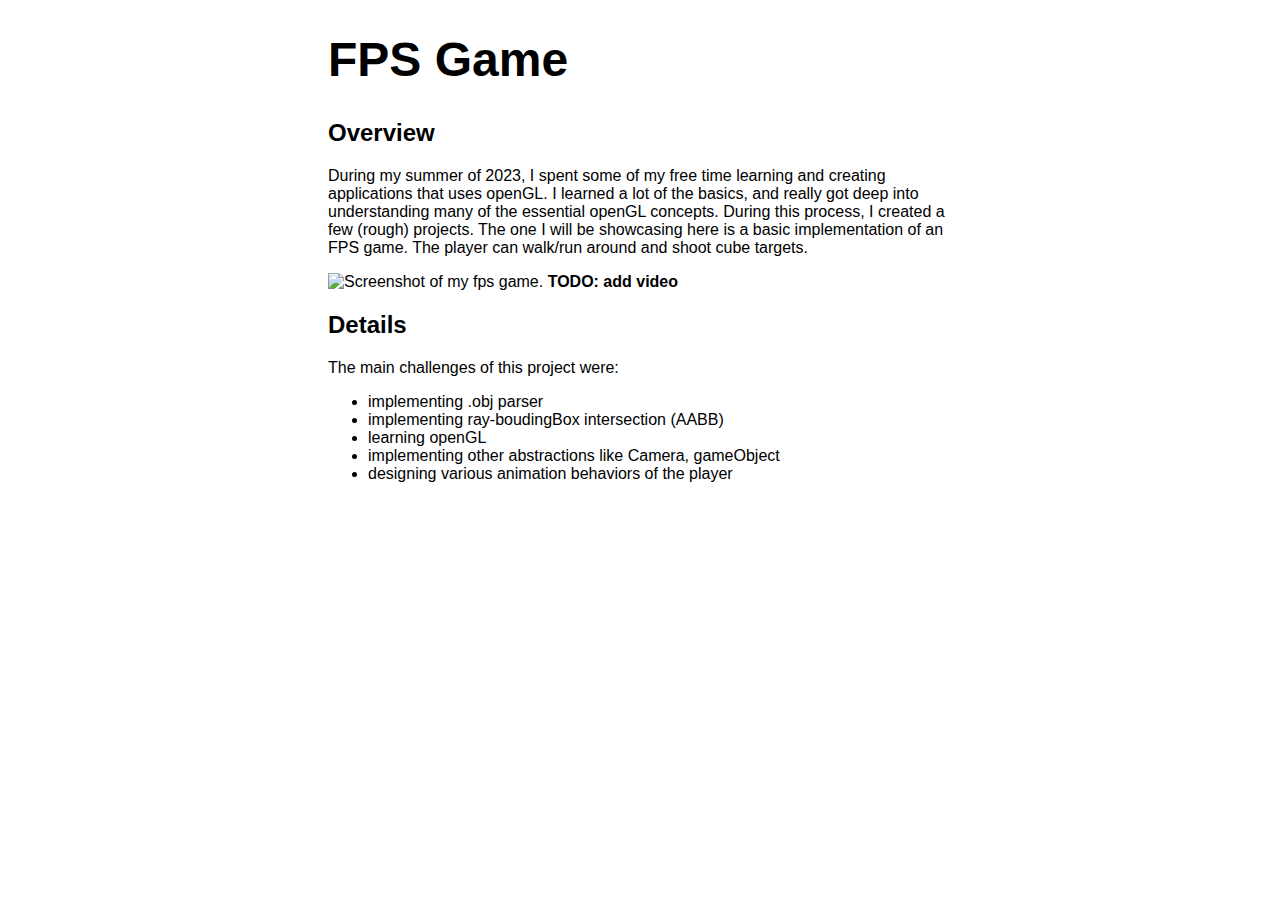
==== src/fps/fps.html @ 58d9d498 "fps game documentation added." ====
<!DOCTYPE html>
<html lang="en">
<head>
    <meta charset="UTF-8">
    <meta name="viewport" content="width=device-width, initial-scale=1.0">
    <title>fps game</title>
    <link rel="stylesheet" href="fps.css">
</head>
<body>
    <h1>FPS Game</h1>
    <h2>Overview</h2>
    <p>
        During my summer of 2023, I spent some of my free time learning and creating applications that uses openGL.
        I learned a lot of the basics, and really got deep into understanding many of the essential openGL concepts.
        During this process, I created a few (rough) projects.
        The one I will be showcasing here is a basic implementation of an FPS game. 
        The player can walk/run around and shoot cube targets.
    </p>
    <img src="./res/game_overview.png" alt="Screenshot of my fps game." width="100%">
    <b>TODO: add video</b>

    <h2>Details</h2>
    <p>
        The main challenges of this project were:
        <ul>
            <li>implementing .obj parser</li>
            <li>implementing ray-boudingBox intersection (AABB)</li>
            <li>learning openGL</li>
            <li>implementing other abstractions like Camera, gameObject</li>
            <li>designing various animation behaviors of the player</li>
        </ul>
    </p>
    
</body>
</html>
---- src/fps/fps.css ----
body {
    font-family: 'Helvetica', 'Arial', sans-serif;
    background-color: white;

    padding-left: 25%;
    padding-right: 25%;
}

h1 {
    font-size: 3rem;
}
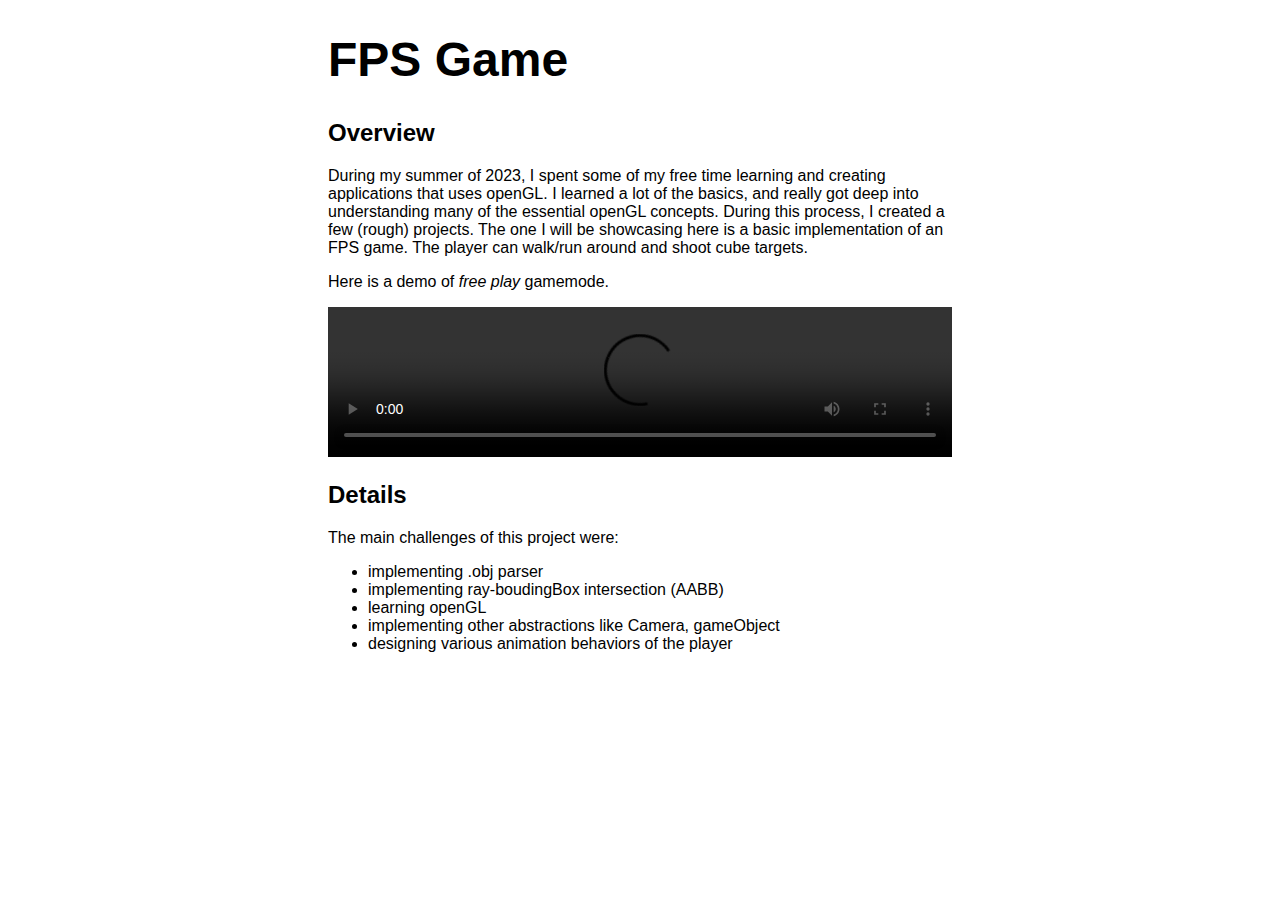
==== commit 5202ffd7: "Added demo videos" ====
--- a/src/fps/fps.html
+++ b/src/fps/fps.html
@@ -16,8 +16,14 @@
         The one I will be showcasing here is a basic implementation of an FPS game. 
         The player can walk/run around and shoot cube targets.
     </p>
-    <img src="./res/game_overview.png" alt="Screenshot of my fps game." width="100%">
-    <b>TODO: add video</b>
+    <!--<img src="./res/game_overview.png" alt="Screenshot of my fps game." width="100%" >-->
+    <p>
+        Here is a demo of <i>free play</i> gamemode.
+    </p>
+    <video width="100%" controls>
+        <source src="./res/freeplay-demo.mkv" type="video/mp4">
+        Video could not be loaded.
+    </video>
 
     <h2>Details</h2>
     <p>
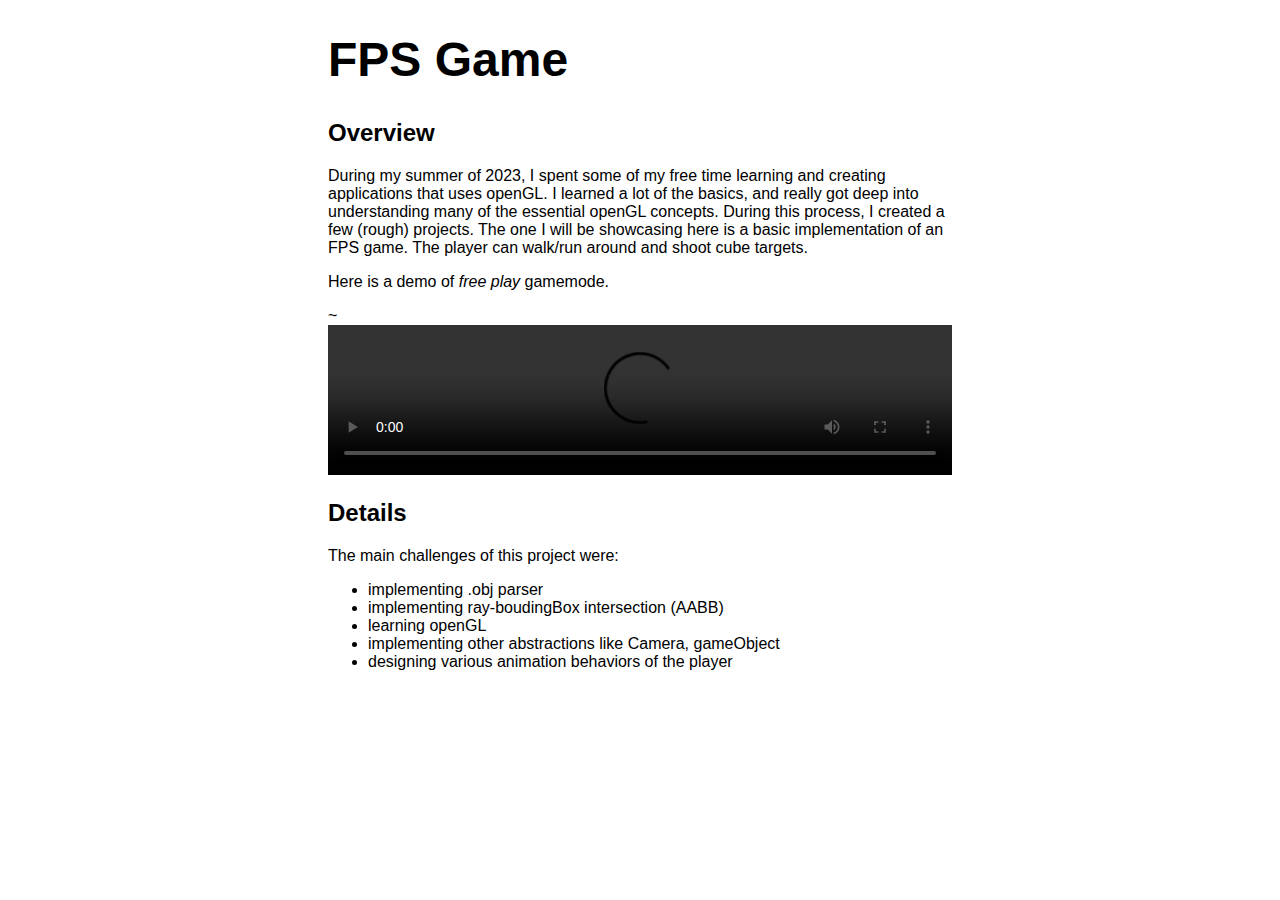
==== commit bcdad6a2: "Added 141L project." ====
--- a/src/fps/fps.html
+++ b/src/fps/fps.html
@@ -19,7 +19,7 @@
     <!--<img src="./res/game_overview.png" alt="Screenshot of my fps game." width="100%" >-->
     <p>
         Here is a demo of <i>free play</i> gamemode.
-    </p>
+    </p>~
     <video width="100%" controls>
         <source src="./res/freeplay-demo.mkv" type="video/mp4">
         Video could not be loaded.
